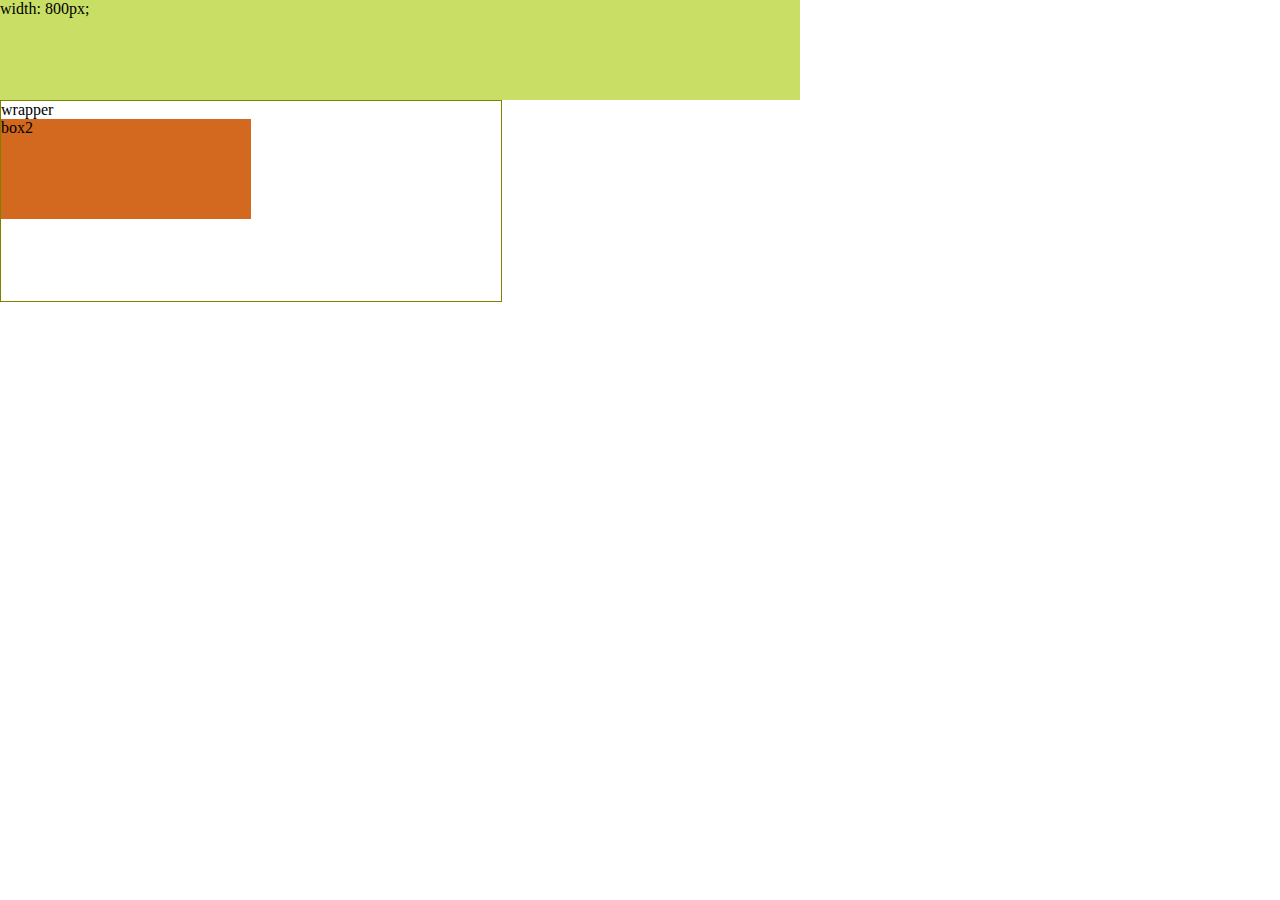
==== index.html @ b7011b46 "px and %" ====
<!DOCTYPE html>
<html lang="en">
<head>
    <meta charset="UTF-8">
    <meta name="viewport" content="width=device-width, initial-scale=1.0">
    <title>Units one</title>
    <style>
        body {
            margin: 0;
        }
        .box1 {
            width: 800px;
            height: 100px;
            background-color: #c8de64;
        }

        .wrapper {
            width: 500px;
            height: 200px;
            border: 1px solid olive;
        }
        .box2 {
            width: 50%;
            height: 100px;
            background-color: chocolate;
        }
    </style>
</head>
<body>
    <!-- PX -->
    <div class="box1">
        width: 800px;
    </div>

    <!-- % -->
    <div class="wrapper">
        wrapper
        <div class="box2">
            box2
        </div>
    </div>
</body>
</html>
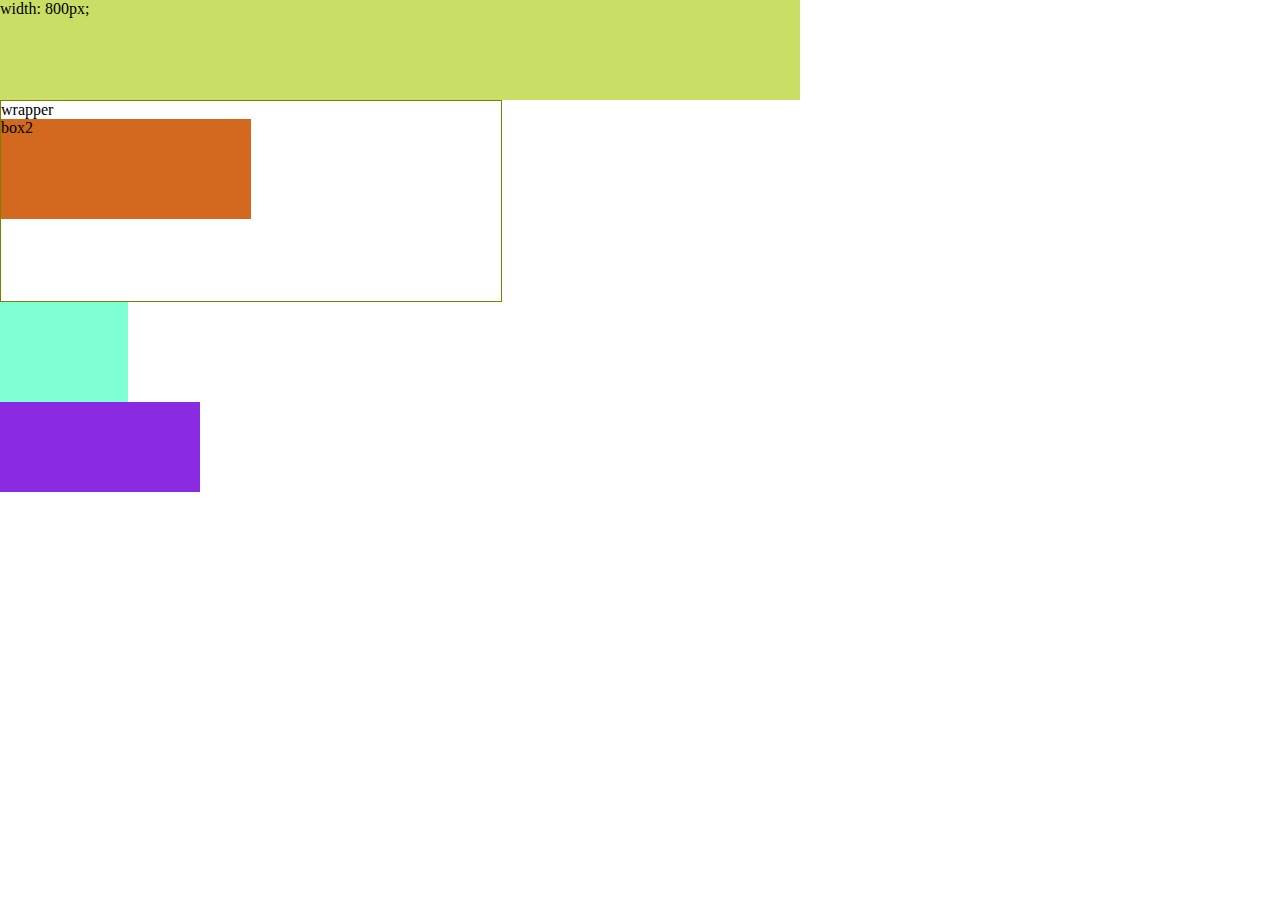
==== commit 35b3fa5b: "VW and VH" ====
--- a/index.html
+++ b/index.html
@@ -24,6 +24,18 @@
             height: 100px;
             background-color: chocolate;
         }
+
+        .box3 {
+            width: 10vw;
+            height: 100px;
+            background-color: aquamarine;
+        }
+
+        .box4 {
+            width: 200px;
+            height: 10vh;
+            background-color: blueviolet;
+        }
     </style>
 </head>
 <body>
@@ -39,5 +51,15 @@
             box2
         </div>
     </div>
+    
+    <!-- VW -->
+    <div class="box3">
+
+    </div>
+
+    <!-- VH -->
+    <div class="box4">
+
+    </div>
 </body>
 </html>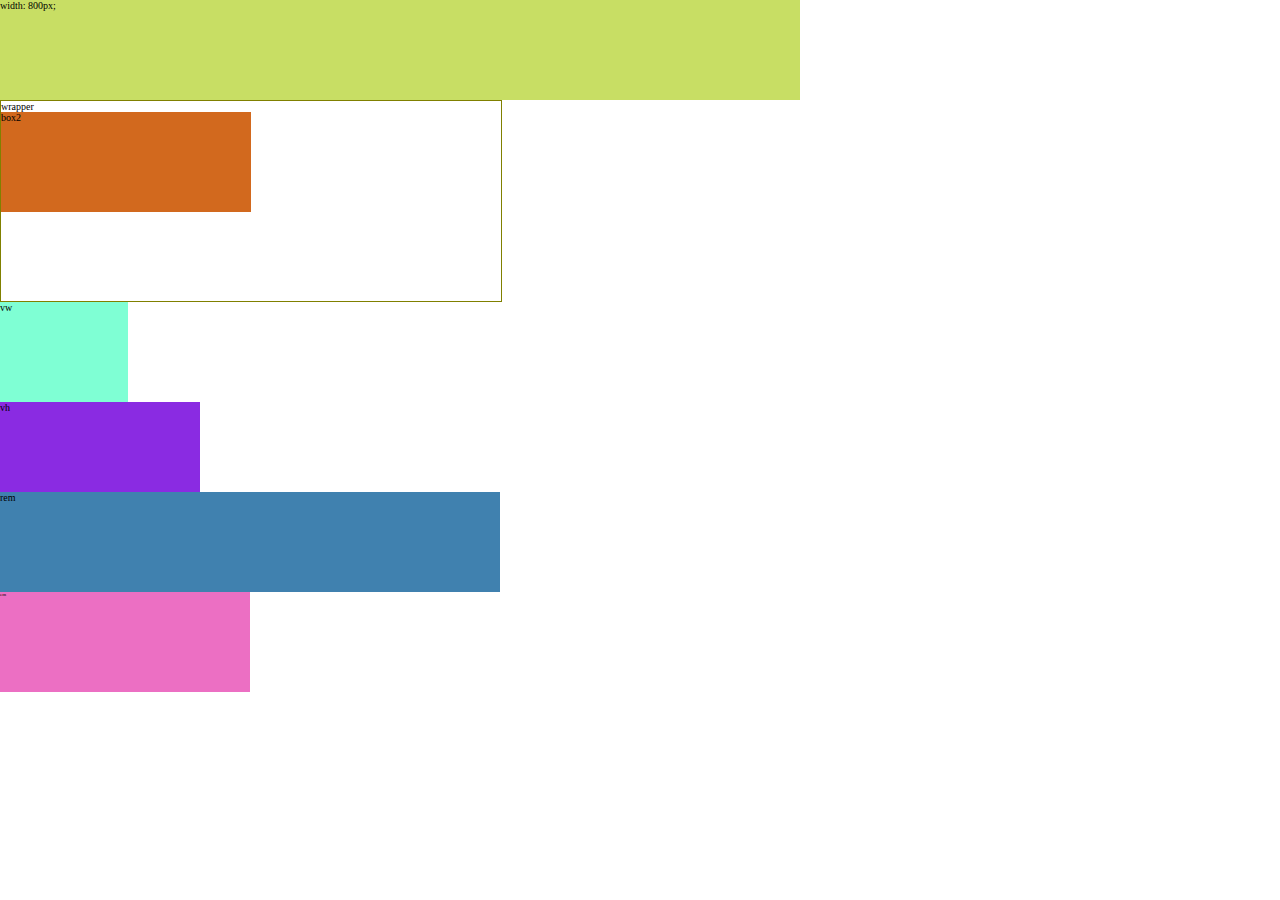
==== commit cfe5cdf0: "rem + :root and em" ====
--- a/index.html
+++ b/index.html
@@ -3,40 +3,8 @@
 <head>
     <meta charset="UTF-8">
     <meta name="viewport" content="width=device-width, initial-scale=1.0">
+    <link rel="stylesheet" href="./styles1.css">
     <title>Units one</title>
-    <style>
-        body {
-            margin: 0;
-        }
-        .box1 {
-            width: 800px;
-            height: 100px;
-            background-color: #c8de64;
-        }
-
-        .wrapper {
-            width: 500px;
-            height: 200px;
-            border: 1px solid olive;
-        }
-        .box2 {
-            width: 50%;
-            height: 100px;
-            background-color: chocolate;
-        }
-
-        .box3 {
-            width: 10vw;
-            height: 100px;
-            background-color: aquamarine;
-        }
-
-        .box4 {
-            width: 200px;
-            height: 10vh;
-            background-color: blueviolet;
-        }
-    </style>
 </head>
 <body>
     <!-- PX -->
@@ -54,12 +22,23 @@
     
     <!-- VW -->
     <div class="box3">
-
+        vw
     </div>
 
     <!-- VH -->
     <div class="box4">
+        vh
+    </div>
 
+    <!-- REM + :root -->
+    <div class="box5">
+        rem
+    </div>
+    <!-- EM -->
+    <div class="box-em-wrapper">
+        <div class="box6">
+            em
+        </div>
     </div>
 </body>
 </html>--- a/styles1.css
+++ b/styles1.css
@@ -0,0 +1,51 @@
+:root {
+    font-size: 10px;
+}
+
+body {
+    margin: 0;
+}
+.box1 {
+    width: 800px;
+    height: 100px;
+    background-color: #c8de64;
+}
+
+.wrapper {
+    width: 500px;
+    height: 200px;
+    border: 1px solid olive;
+}
+.box2 {
+    width: 50%;
+    height: 100px;
+    background-color: chocolate;
+}
+
+.box3 {
+    width: 10vw;
+    height: 100px;
+    background-color: aquamarine;
+}
+
+.box4 {
+    width: 200px;
+    height: 10vh;
+    background-color: blueviolet;
+}
+
+.box5 {
+    width: 50rem; /*16px * 50 */
+    height: 100px;
+    background-color: #4081af;
+}
+
+.box-em-wrapper {
+    font-size: 5px;
+}
+
+.box6 {
+    width: 50em;
+    height: 100px;
+    background-color: #ec6fc3;
+}